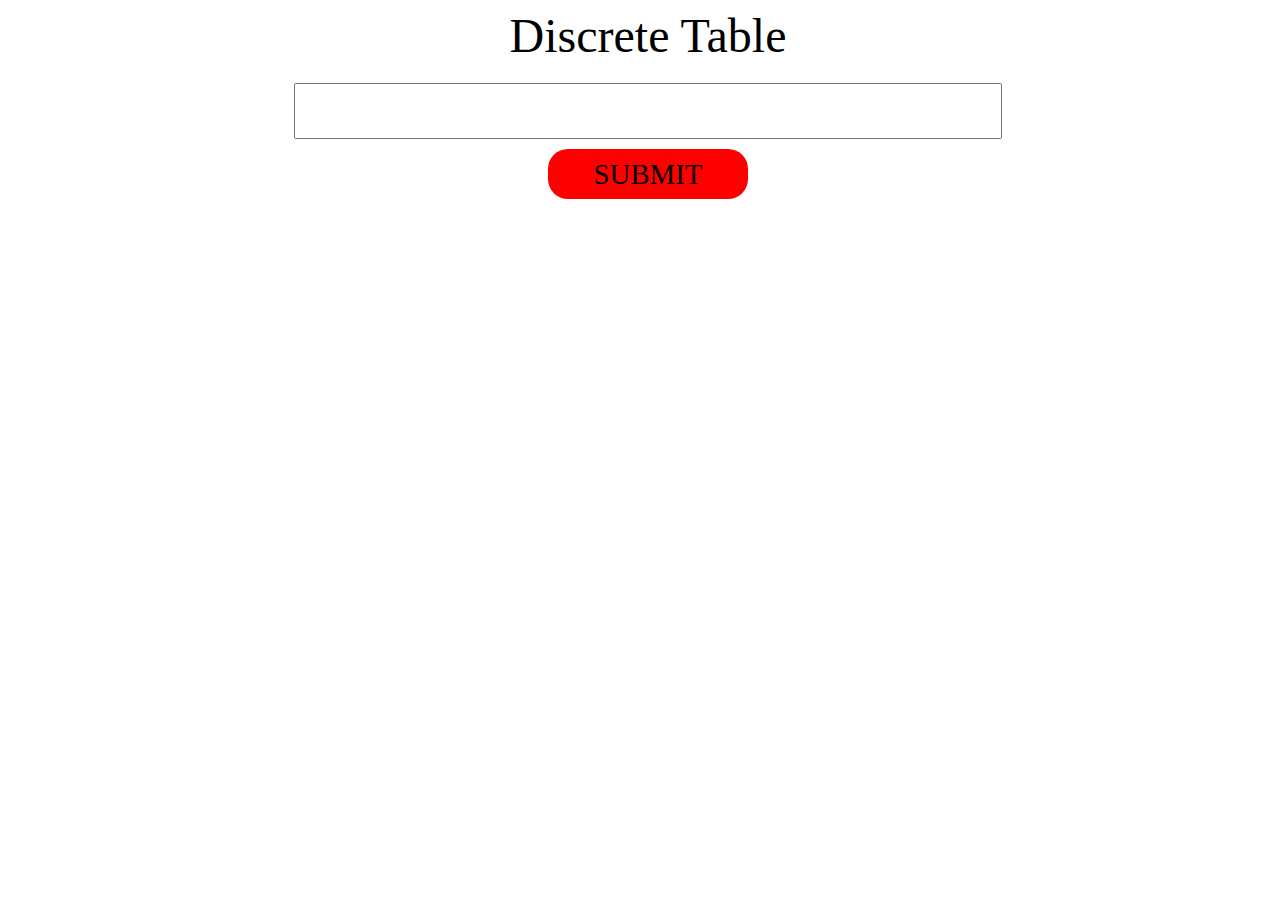
==== discrete.html @ d0e4f365 "Update ALL, Add database (Still not complete though)" ====
<!DOCTYPE html>
<html>
<head>
	<meta charset="utf-8">
	<meta name="viewport" content="width=device-width, initial-scale=1">
	<link rel="stylesheet" type="text/css" href="css/discrete.css">
	<title>Discrete Table</title>
</head>
<body>
	<div class="main">
		<div class="title">Discrete Table</div>
		<input class="express" autocomplete="off">
		<div class="submit">SUBMIT</div>
	</div>
</body>
</html>
---- css/discrete.css ----
.main {
	position: absolute;
}

.title {
	position: relative;
	font-size: 3rem;

	max-width: 700px;
	width: 90vw;
	text-align: center;

	left: 50vw;
	transform: translateX(-50%);
}

.submit {
	position: relative;
	margin-top: 10px;
	width: 200px;
	height: 50px;
	left: 50vw;
	font-size: 1.8rem;
	text-align: center;
	transform: translateX(-50%);
	background-color: red;

	display: flex;
	align-items: center;
	justify-content: center;
	border-radius: 20px;
}

.express {
	position: relative;
	max-width: 700px;
	width: 90vw;
	height: 50px;
	left: 50vw;

	margin-top: 20px;
	font-size: 1.5rem;
	text-align: center;

/*	border: none;*/
/*	outline: none;*/
	transform: translateX(-50%);
}
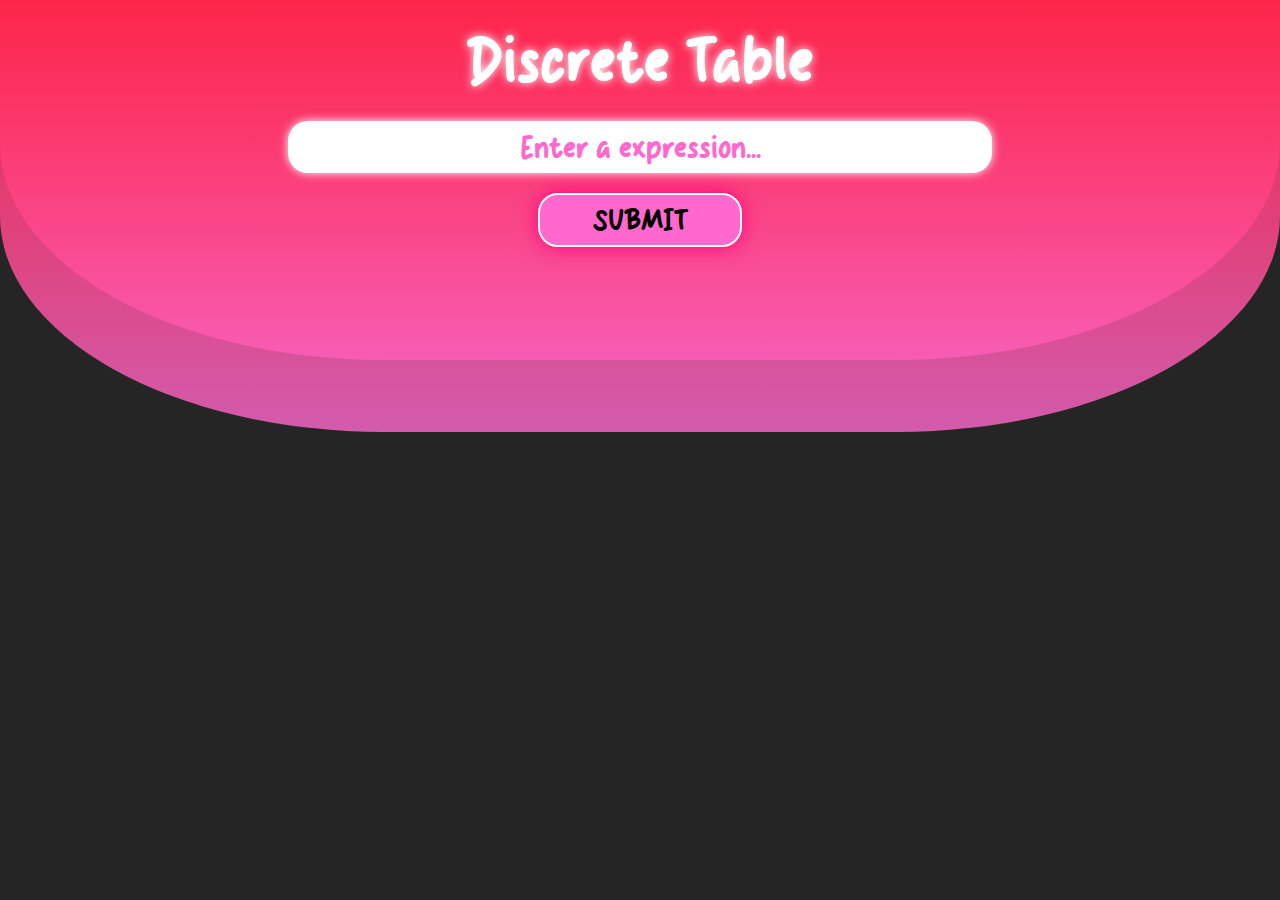
==== commit 2b8d2188: "UPDATE" ====
--- a/discrete.html
+++ b/discrete.html
@@ -4,13 +4,19 @@
 	<meta charset="utf-8">
 	<meta name="viewport" content="width=device-width, initial-scale=1">
 	<link rel="stylesheet" type="text/css" href="css/discrete.css">
+	<link rel="stylesheet" type="text/css" href="css/theme.css">
+	<link rel="stylesheet" type="text/css" href="css/background.css">
 	<title>Discrete Table</title>
 </head>
-<body>
+<body theme="bajoy">
+
+	<div class="design" ></div>
+	<div class="design2"></div>
+
 	<div class="main">
-		<div class="title">Discrete Table</div>
-		<input class="express" autocomplete="off">
-		<div class="submit">SUBMIT</div>
+		<div class="title uncopyable">Discrete Table</div>
+		<input class="express" autocomplete="off" placeholder="Enter a expression...">
+		<div class="submit uncopyable">SUBMIT</div>
 	</div>
 </body>
-</html>+</html>
--- a/css/discrete.css
+++ b/css/discrete.css
@@ -4,26 +4,35 @@
 
 .title {
 	position: relative;
-	font-size: 3rem;
+	font-size: 4rem;
+	color: white;
+	text-shadow: 0px 0px 10px white;
 
 	max-width: 700px;
 	width: 90vw;
 	text-align: center;
+	font-family: 'HandMade';
+	left: 50vw;
 
-	left: 50vw;
+	margin-top: 20px;
 	transform: translateX(-50%);
 }
 
 .submit {
 	position: relative;
-	margin-top: 10px;
+	margin-top: 20px;
 	width: 200px;
 	height: 50px;
 	left: 50vw;
-	font-size: 1.8rem;
 	text-align: center;
 	transform: translateX(-50%);
-	background-color: red;
+
+	background-color: var(--choice-color);
+	font-size      : calc(var(--font-size) - 0.2rem);
+	font-family    : 'HandMade';
+	border: 2px solid white;
+	box-shadow: 0 0 20px #FE017F;
+	cursor: pointer;
 
 	display: flex;
 	align-items: center;
@@ -31,18 +40,36 @@
 	border-radius: 20px;
 }
 
+.submit:hover {
+	background-color: #FE017F;
+}
+
 .express {
 	position: relative;
+	border-radius: 20px;
 	max-width: 700px;
 	width: 90vw;
 	height: 50px;
 	left: 50vw;
 
 	margin-top: 20px;
-	font-size: 1.5rem;
+	font-size: 2rem;
 	text-align: center;
 
-/*	border: none;*/
-/*	outline: none;*/
+	border: none;
+	outline: none;
+	font-family: 'HandMade';
+	color: #FE017F;
+	caret-color: var(--choice-color);
+	box-shadow: 0 0 10px white;
 	transform: translateX(-50%);
+}
+
+.express::selection {
+	background-color: var(--choice-color);;
+	color: white;
+}
+
+.express::placeholder {
+	color: var(--choice-color);
 }--- a/css/theme.css
+++ b/css/theme.css
@@ -0,0 +1,22 @@
+:root {
+	--background        : black;
+	--questionaire-color: #676766;
+	--choice-color      : #454545;
+
+	--choice-color-hover: #FF69CE;
+	--design-color      : #FF69CE;
+	--nav-color         : #FE017F;
+
+
+	--font-size         : 2rem;
+}
+
+[theme="bajoy"] {
+	--background        : #040405dd;
+	--questionaire-color: #ffffff;
+	--choice-color      : #FF69CE;
+
+	--choice-color-hover: #ffffff;
+	--design-color      : #FF69CEcc;
+	--nav-color         : #FF69CE;
+}--- a/css/background.css
+++ b/css/background.css
@@ -0,0 +1,34 @@
+@font-face {
+	font-family : 'HandMade';
+	src         : url('../assets/Autum Bright.ttf') format('truetype');
+}
+
+body {
+	margin          : 0;
+	padding         : 0;
+	overflow-x      : hidden;
+	background-color: var(--background);
+}
+
+.design, .design2 {
+	position         : absolute;
+	width            : 100vw;
+	height           : 80vh;
+	top              : 0px;
+	left             : 0px;
+	background-image : linear-gradient(to bottom, #ff0000, var(--design-color));
+  	background-size  : cover;
+  	background-repeat: no-repeat;
+
+	border-radius: 30%;
+	transform: translateY(-50%);
+}
+.design2 { transform: translateY(-40%); }
+
+.uncopyable {
+	user-select           : none;
+	-moz-user-select      : none;
+	-webkit-user-select   : none;
+	-ms-user-select       : none;
+	-webkit-touch-callout : none;
+}
